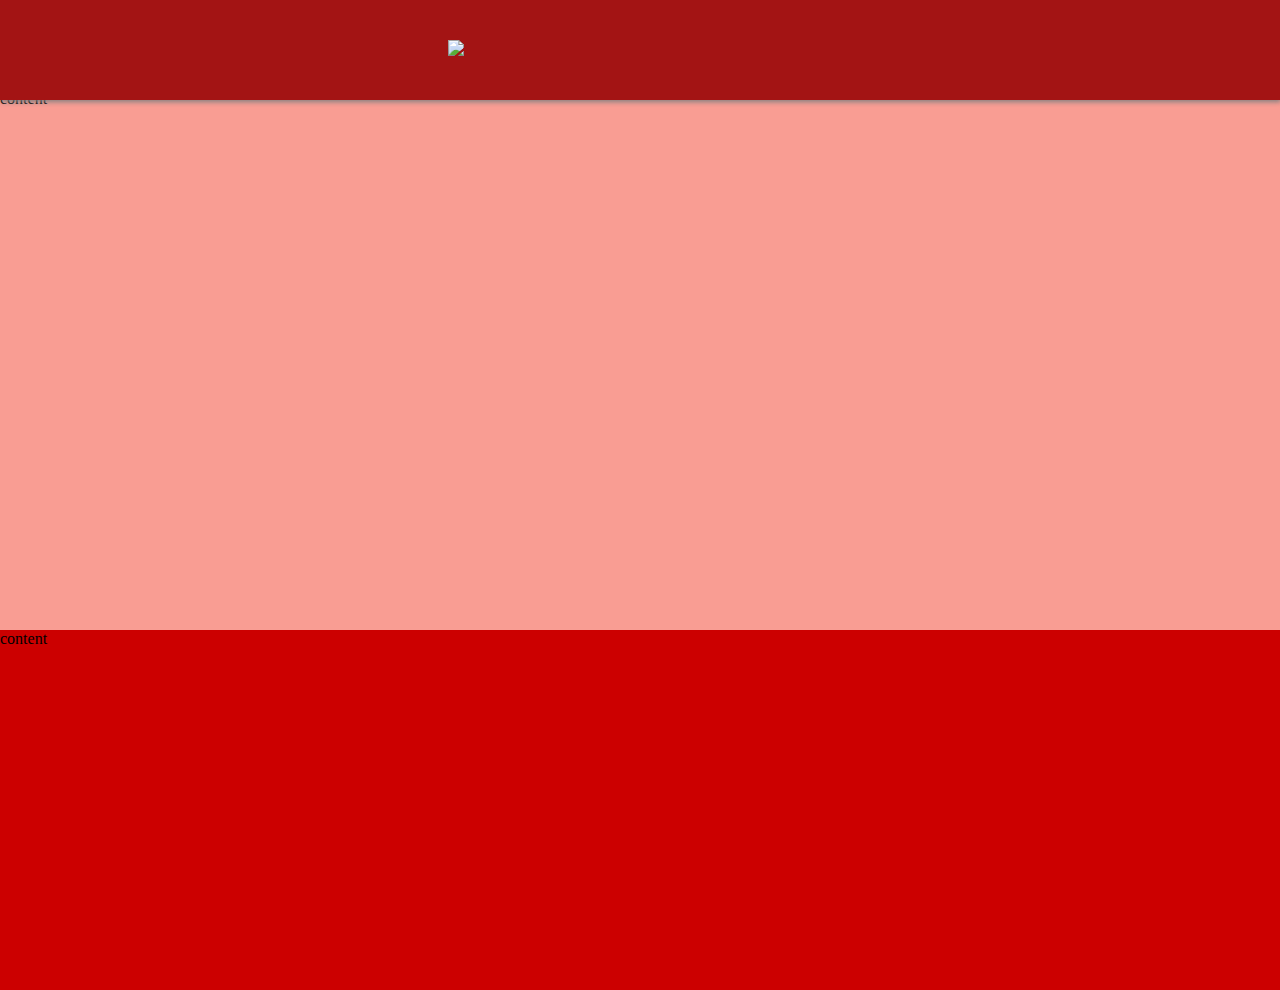
==== index.html @ 87fe0507 "SETUP SCSS FILE AND CSS FILE" ====
<!DOCTYPE html>
<html>
  <head>
    <meta charset="utf-8">
    <link rel="stylesheet" href="css/main.css">
    <title>Login Page</title>
  </head>
  <body>
    <header id="titleBar" class="shadow">
      <img src="images/new_logo.svg">
    </header>
<div id="mainContainer" class="flexVertical">
<main>
content
</main>
<footer>
  content
</footer>
</div>
  </body>
</html>
---- css/main.css ----
* {
  box-sizing: border-box;
  margin: 0; }

.shadow {
  -webkit-box-shadow: 1px 2px 5px gray;
  -moz-box-shadow: 1px 2px 5px gray;
  -ms-box-shadow: 1px 2px 5px gray;
  box-shadow: 1px 2px 5px gray; }

header {
  background: #A31414;
  width: 100%;
  height: 10%;
  min-height: 100px;
  position: fixed;
  display: block;
  z-index: 10; }
  header img {
    width: 30%;
    margin: 40px auto;
    display: block; }

.flexVertical, #mainContainer {
  display: flex;
  flex-direction: column;
  justify-content: space-between; }

#mainContainer {
  background: #F99D93;
  height: 100vh;
  width: 100vw;
  position: absolute;
  top: 10%; }

main {
  width: 100%;
  height: 60%; }

footer {
  background: #CC0000;
  width: 100%;
  height: 40%; }

/*# sourceMappingURL=main.css.map */
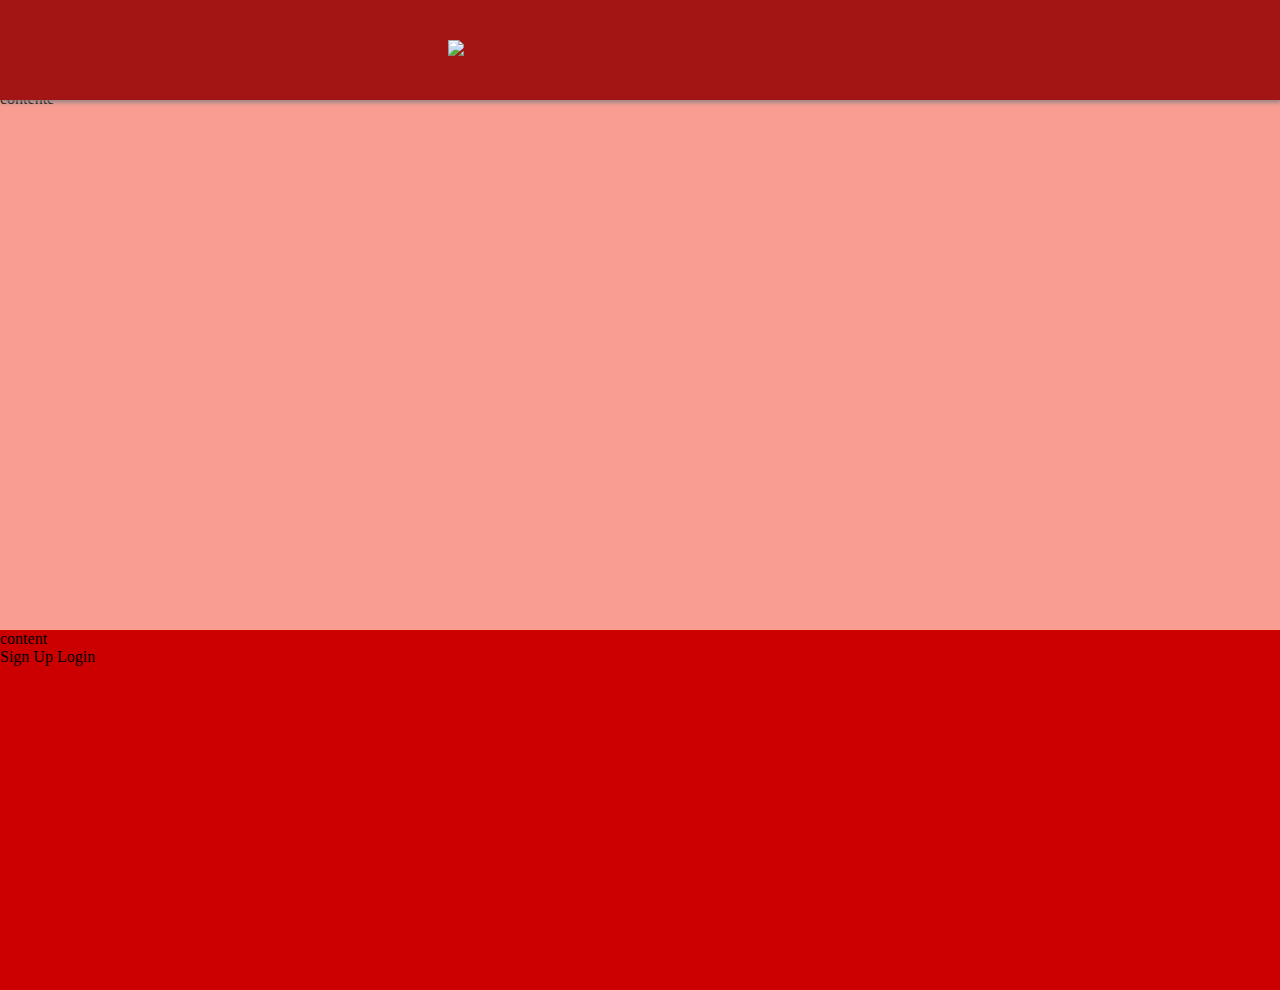
==== commit 603607f8: "ADD FLEXBOX, HOVER EFFECT FOR LOGIN/SIGNUP" ====
--- a/index.html
+++ b/index.html
@@ -10,11 +10,16 @@
       <img src="images/new_logo.svg">
     </header>
 <div id="mainContainer" class="flexVertical">
+<div id="hideBar"></div>
 <main>
-content
+contente
 </main>
 <footer>
   content
+  <div id="login">
+    <span>Sign Up</span>
+    <span>Login</span>
+  </div>
 </footer>
 </div>
   </body>
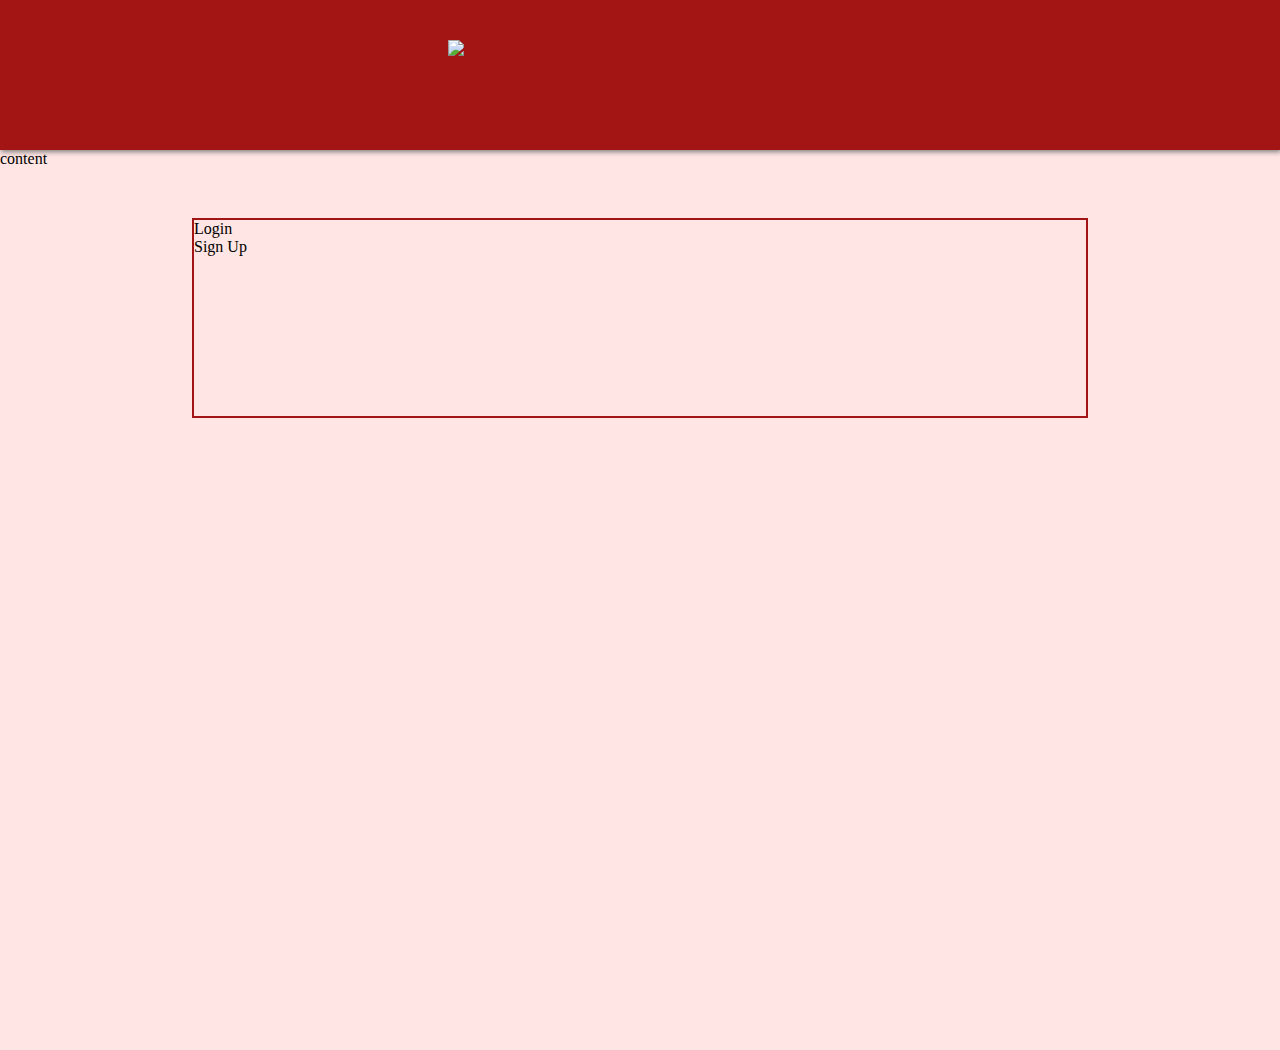
==== commit 21f8d9f8: "NEW LOGIN BRANCH, SETUP PAGE" ====
--- a/index.html
+++ b/index.html
@@ -9,18 +9,13 @@
     <header id="titleBar" class="shadow">
       <img src="images/new_logo.svg">
     </header>
-<div id="mainContainer" class="flexVertical">
-<div id="hideBar"></div>
 <main>
-contente
+
+content
+<div id="loginButtonContainer">
+<div id="loginButt" class="butt">Login</div>
+<div id="signupButt" class="butt">Sign Up</div>
+</div>
 </main>
-<footer>
-  content
-  <div id="login">
-    <span>Sign Up</span>
-    <span>Login</span>
-  </div>
-</footer>
-</div>
   </body>
 </html>
--- a/css/main.css
+++ b/css/main.css
@@ -1,3 +1,9 @@
+/* colours */
+/* mixin for shadow */
+.trans {
+  transition: all .6s ease-in; }
+
+/* reset */
 * {
   box-sizing: border-box;
   margin: 0; }
@@ -11,35 +17,29 @@
 header {
   background: #A31414;
   width: 100%;
-  height: 10%;
-  min-height: 100px;
+  height: 150px;
   position: fixed;
   display: block;
   z-index: 10; }
   header img {
     width: 30%;
+    max-width: 500px;
+    min-width: 200px;
     margin: 40px auto;
     display: block; }
 
-.flexVertical, #mainContainer {
-  display: flex;
-  flex-direction: column;
-  justify-content: space-between; }
+main {
+  position: absolute;
+  top: 150px;
+  display: block;
+  background: #FFE5E3;
+  width: 100%;
+  height: 100%; }
 
-#mainContainer {
-  background: #F99D93;
-  height: 100vh;
-  width: 100vw;
-  position: absolute;
-  top: 10%; }
-
-main {
-  width: 100%;
-  height: 60%; }
-
-footer {
-  background: #CC0000;
-  width: 100%;
-  height: 40%; }
+#loginButtonContainer {
+  height: 200px;
+  border: 2px solid #A31414;
+  width: 70%;
+  margin: 50px auto; }
 
 /*# sourceMappingURL=main.css.map */
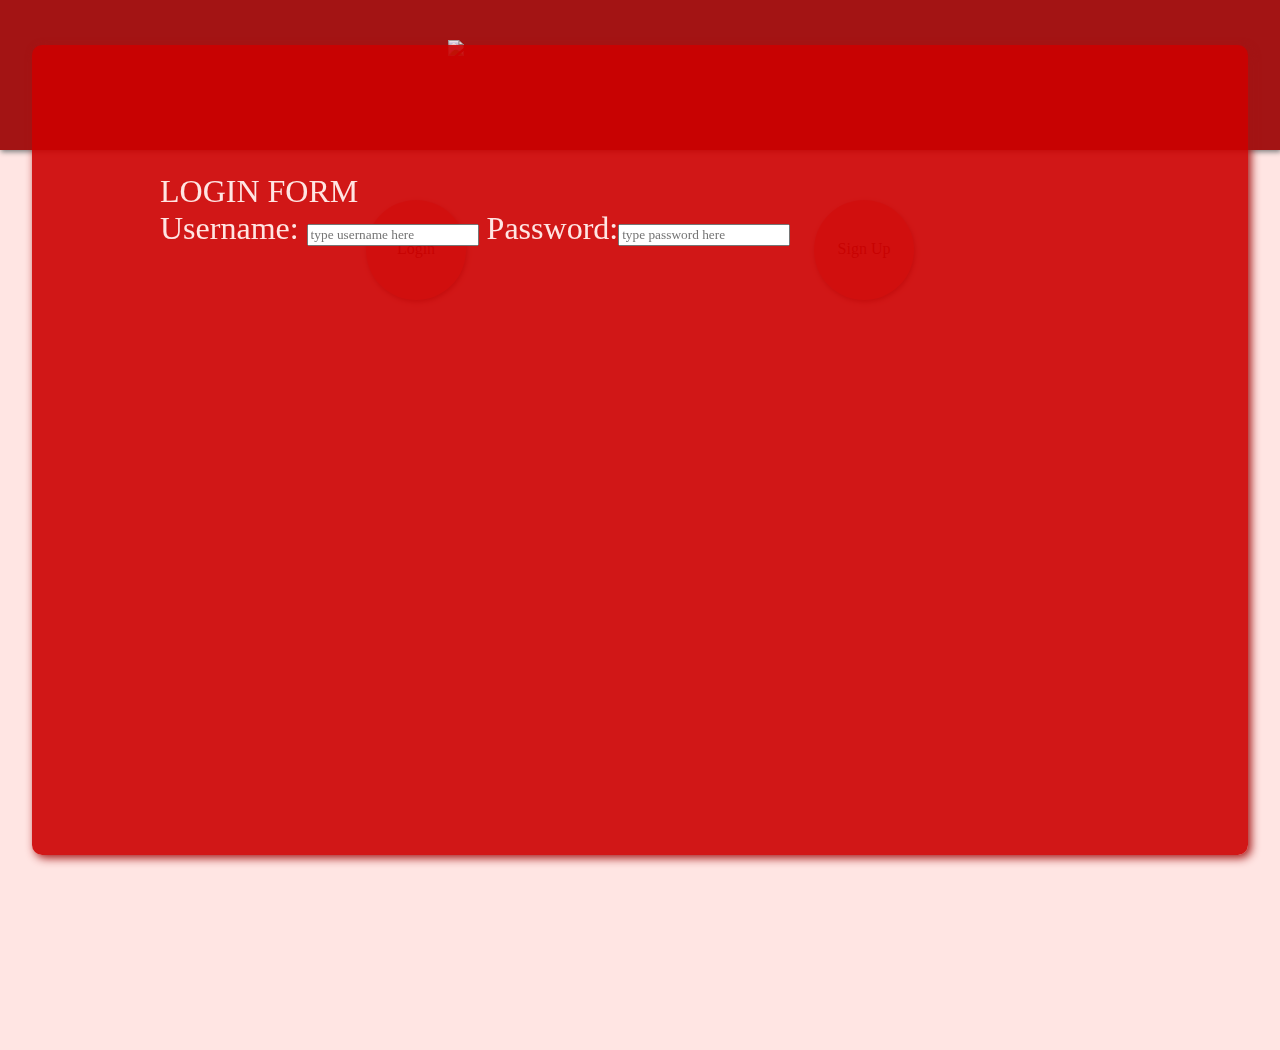
==== commit 9a75dbba: "ADD FORM ELEMENTS, MOSTLY AESTHETIC, NOT FUNCTIONING" ====
--- a/index.html
+++ b/index.html
@@ -3,6 +3,7 @@
   <head>
     <meta charset="utf-8">
     <link rel="stylesheet" href="css/main.css">
+    <link href="https://fonts.googleapis.com/css?family=Baloo+Chettan&amp;subset=latin-ext" rel="stylesheet">
     <title>Login Page</title>
   </head>
   <body>
@@ -10,11 +11,25 @@
       <img src="images/new_logo.svg">
     </header>
 <main>
+<div id="loginButtonContainer">
+<div id="loginButt" class="butt shadow">Login</div>
+<div id="signupButt" class="butt shadow">Sign Up</div>
+<div id="loginForm" class="form">
+  LOGIN FORM
+  <form action="login.php" name="login">
+  <label>  Username:
+    <input id="username" name="username" type="text" maxlength="10" placeholder="type username here"> </label>
+  <label> Password:<input id="password" name="password" type="password" placeholder="type password here"> </label>
+  </form>
 
-content
-<div id="loginButtonContainer">
-<div id="loginButt" class="butt">Login</div>
-<div id="signupButt" class="butt">Sign Up</div>
+</div>
+<!-- <div id="signupForm" class="form">
+  <form action="signup.php" name="signup">
+    <label>  Username:
+      <input id="username" name="username" type="text" maxlength="10" placeholder="type username here"> </label>
+    <label> Password:<input id="password" name="password" type="password" placeholder="type password here"> </label>
+  </form>
+</div> -->
 </div>
 </main>
   </body>
--- a/css/main.css
+++ b/css/main.css
@@ -1,12 +1,18 @@
 /* colours */
 /* mixin for shadow */
-.trans {
-  transition: all .6s ease-in; }
+.flexHorizontal, #loginButtonContainer {
+  display: flex;
+  flex-direction: row;
+  justify-content: space-around; }
+
+.trans, .butt {
+  transition: all .2s ease-in; }
 
 /* reset */
 * {
   box-sizing: border-box;
-  margin: 0; }
+  margin: 0;
+  font-family: 'Baloo Chettan',serif; }
 
 .shadow {
   -webkit-box-shadow: 1px 2px 5px gray;
@@ -38,8 +44,38 @@
 
 #loginButtonContainer {
   height: 200px;
-  border: 2px solid #A31414;
   width: 70%;
   margin: 50px auto; }
 
+.butt {
+  font-family: 'Baloo Cheetan',serif;
+  cursor: pointer;
+  width: 100px;
+  height: 100px;
+  border-radius: 75px;
+  background: #F99D93;
+  color: #A31414;
+  text-align: center;
+  padding-top: 40px; }
+  .butt:hover {
+    background: #CC0000;
+    color: #FFE5E3; }
+
+.form {
+  position: fixed;
+  font-family: 'Baloo Cheetan',serif;
+  font-size: 2rem;
+  z-index: 200;
+  width: 95%;
+  padding: 10%;
+  color: #FFE5E3;
+  background: rgba(204, 0, 0, 0.9);
+  border-radius: 10px;
+  height: 90%;
+  top: 5%;
+  -webkit-box-shadow: 3px 3px 10px #A31414;
+  -moz-box-shadow: 3px 3px 10px #A31414;
+  -ms-box-shadow: 3px 3px 10px #A31414;
+  box-shadow: 3px 3px 10px #A31414; }
+
 /*# sourceMappingURL=main.css.map */
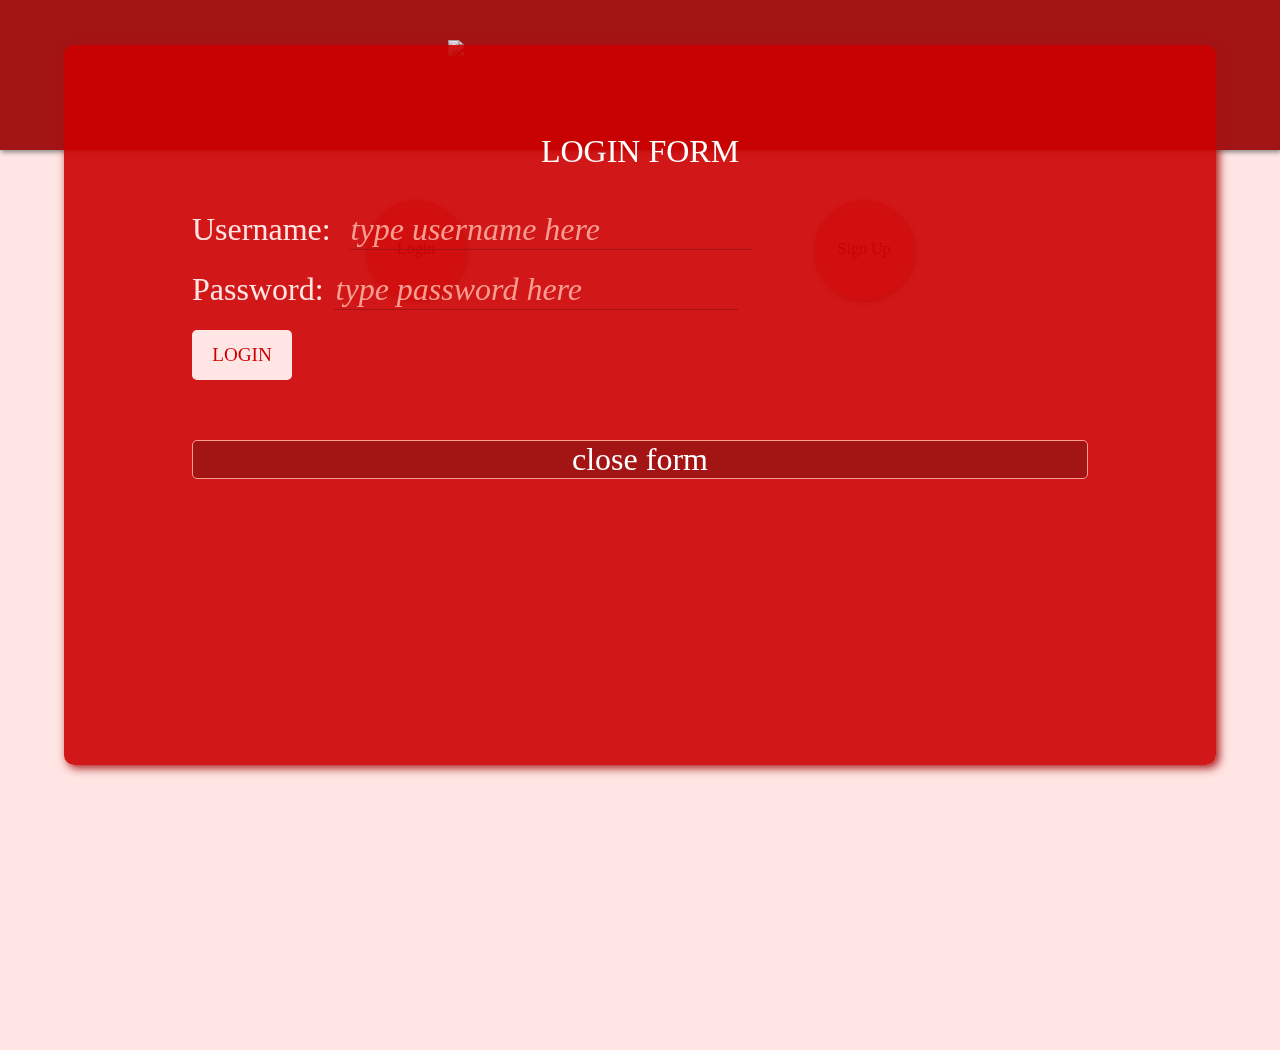
==== commit 86ad46df: "FURTHER IMPROVE LOGIN FORMS" ====
--- a/index.html
+++ b/index.html
@@ -3,7 +3,7 @@
   <head>
     <meta charset="utf-8">
     <link rel="stylesheet" href="css/main.css">
-    <link href="https://fonts.googleapis.com/css?family=Baloo+Chettan&amp;subset=latin-ext" rel="stylesheet">
+    <!-- <link href="https://fonts.googleapis.com/css?family=Baloo+Chettan&amp;subset=latin-ext" rel="stylesheet"> -->
     <title>Login Page</title>
   </head>
   <body>
@@ -15,11 +15,14 @@
 <div id="loginButt" class="butt shadow">Login</div>
 <div id="signupButt" class="butt shadow">Sign Up</div>
 <div id="loginForm" class="form">
-  LOGIN FORM
-  <form action="login.php" name="login">
+
+  <span class="signinTitles">LOGIN FORM</span>
+  <form action="login.php" method="post" name="login">
   <label>  Username:
-    <input id="username" name="username" type="text" maxlength="10" placeholder="type username here"> </label>
-  <label> Password:<input id="password" name="password" type="password" placeholder="type password here"> </label>
+    <input id="username" required name="username" type="text" maxlength="10" placeholder="type username here"> </label>
+  <label> Password:<input required id="password" name="password" type="password" placeholder="type password here"> </label><br>
+  <input type="submit" value="LOGIN">
+  <span class="closeForm">close form</span>
   </form>
 
 </div>
@@ -32,5 +35,6 @@
 </div> -->
 </div>
 </main>
+<script src="main.js"></scipt>
   </body>
 </html>
--- a/css/main.css
+++ b/css/main.css
@@ -1,18 +1,31 @@
+@import url("https://fonts.googleapis.com/css?family=Baloo+Chettan");
 /* colours */
+/* fonts */
 /* mixin for shadow */
+/*animations */
+@keyframes fadein {
+  0% {
+    display: none;
+    opacity: 0;
+    transform: translateY(20px); }
+  1% {
+    display: block; }
+  100% {
+    opacity: 1;
+    transform: translateY(0px); } }
 .flexHorizontal, #loginButtonContainer {
   display: flex;
   flex-direction: row;
   justify-content: space-around; }
 
-.trans, .butt {
+.trans, .butt, input[type=submit]:hover {
   transition: all .2s ease-in; }
 
 /* reset */
 * {
   box-sizing: border-box;
   margin: 0;
-  font-family: 'Baloo Chettan',serif; }
+  font-family: "Baloo Chettan", cursive; }
 
 .shadow {
   -webkit-box-shadow: 1px 2px 5px gray;
@@ -47,8 +60,24 @@
   width: 70%;
   margin: 50px auto; }
 
+.signinTitles, .closeForm {
+  text-align: center;
+  color: white;
+  width: 100%;
+  position: relative;
+  top: -40px;
+  display: block; }
+
+.closeForm {
+  cursor: pointer;
+  border-radius: 5px;
+  background: #A31414;
+  border: 1px solid #F99D93;
+  width: 100%;
+  margin-top: 80px;
+  bottom: 20px; }
+
 .butt {
-  font-family: 'Baloo Cheetan',serif;
   cursor: pointer;
   width: 100px;
   height: 100px;
@@ -63,19 +92,58 @@
 
 .form {
   position: fixed;
-  font-family: 'Baloo Cheetan',serif;
+  animation: fadein .5s ease-in;
   font-size: 2rem;
   z-index: 200;
-  width: 95%;
+  left: 5%;
+  width: 90%;
   padding: 10%;
   color: #FFE5E3;
   background: rgba(204, 0, 0, 0.9);
   border-radius: 10px;
-  height: 90%;
+  height: 80%;
   top: 5%;
   -webkit-box-shadow: 3px 3px 10px #A31414;
   -moz-box-shadow: 3px 3px 10px #A31414;
   -ms-box-shadow: 3px 3px 10px #A31414;
   box-shadow: 3px 3px 10px #A31414; }
 
+label {
+  display: inline-block; }
+
+input {
+  margin-bottom: 20px; }
+
+input[type=text], input[type=password], input[type=file] {
+  margin-left: 10px;
+  margin-right: 20px;
+  border: none;
+  border-bottom: 1px solid #A31414;
+  color: white;
+  font-size: 2rem;
+  background: rgba(204, 0, 0, 0); }
+  input[type=text]:focus, input[type=password]:focus, input[type=file]:focus {
+    outline: none;
+    border-bottom: 2px solid #FFE5E3; }
+  input[type=text]::placeholder, input[type=password]::placeholder, input[type=file]::placeholder {
+    font-style: italic;
+    color: #F99D93; }
+
+input[type=submit] {
+  width: 100px;
+  cursor: pointer;
+  height: 50px;
+  border-radius: 5px;
+  background: #FFE5E3;
+  color: #CC0000;
+  font-size: 1.2rem;
+  text-align: center;
+  border: 0px solid #FFE5E3; }
+  input[type=submit]:hover {
+    -webkit-box-shadow: 0px 0px 10px white;
+    -moz-box-shadow: 0px 0px 10px white;
+    -ms-box-shadow: 0px 0px 10px white;
+    box-shadow: 0px 0px 10px white;
+    background: white; }
+
 /*# sourceMappingURL=main.css.map */
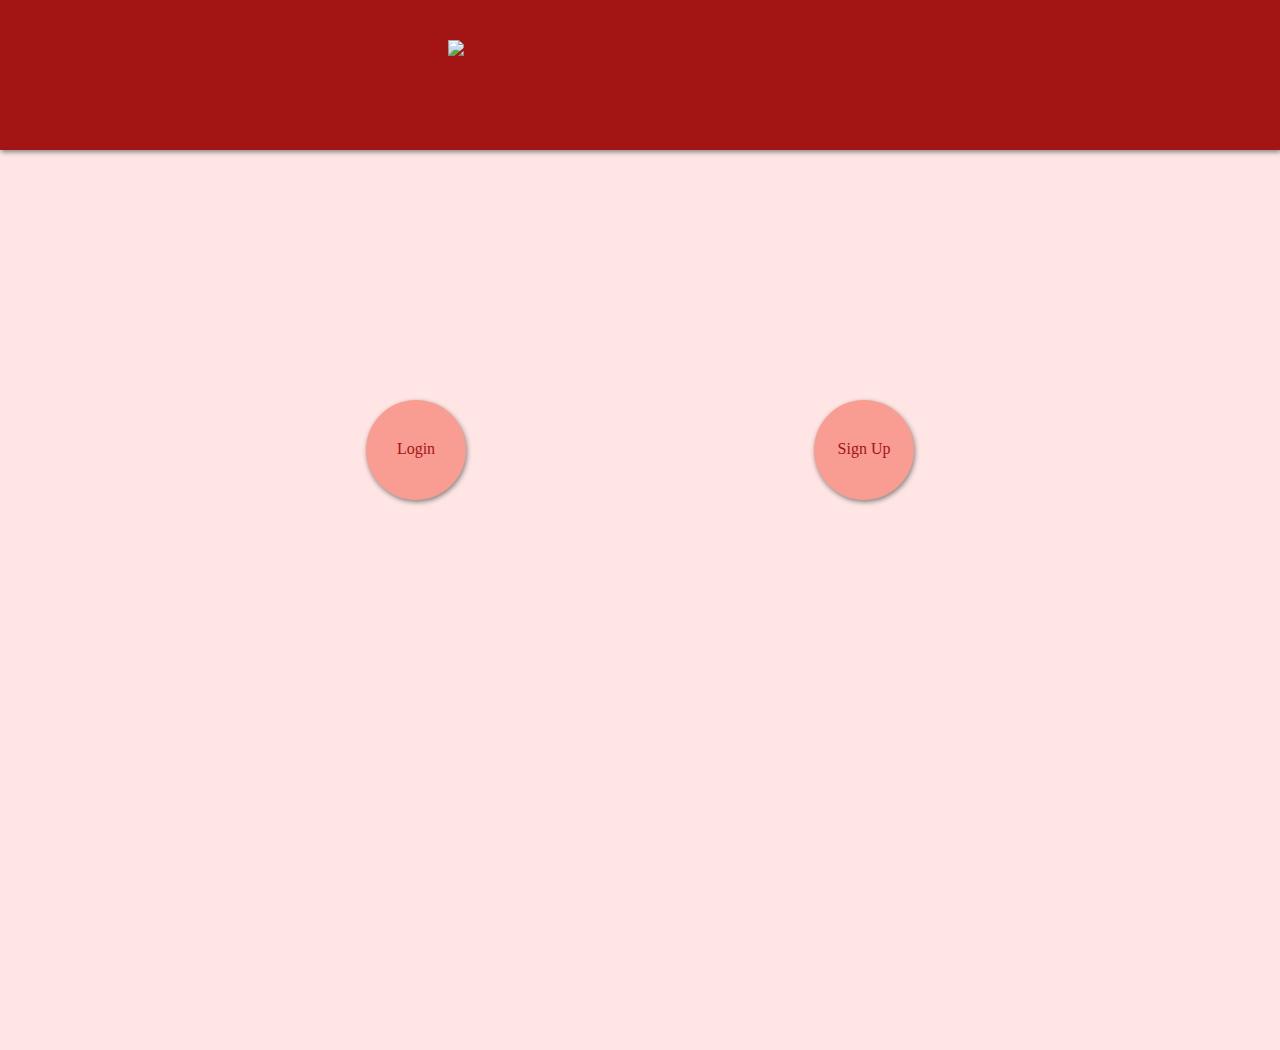
==== commit 7157908a: "COMPLETE FORM LOOK, NOT SENDING OR VALIDATING YET" ====
--- a/index.html
+++ b/index.html
@@ -14,7 +14,7 @@
 <div id="loginButtonContainer">
 <div id="loginButt" class="butt shadow">Login</div>
 <div id="signupButt" class="butt shadow">Sign Up</div>
-<div id="loginForm" class="form">
+<div id="loginForm" class="noForm">
 
   <span class="signinTitles">LOGIN FORM</span>
   <form action="login.php" method="post" name="login">
@@ -22,19 +22,28 @@
     <input id="username" required name="username" type="text" maxlength="10" placeholder="type username here"> </label>
   <label> Password:<input required id="password" name="password" type="password" placeholder="type password here"> </label><br>
   <input type="submit" value="LOGIN">
-  <span class="closeForm">close form</span>
+  <span id="closeLogin" class="closeForm">close form</span>
   </form>
 
 </div>
-<!-- <div id="signupForm" class="form">
-  <form action="signup.php" name="signup">
-    <label>  Username:
-      <input id="username" name="username" type="text" maxlength="10" placeholder="type username here"> </label>
-    <label> Password:<input id="password" name="password" type="password" placeholder="type password here"> </label>
+<div id="signupForm" class="noForm" style="font-size:1.5rem">
+
+  <span class="signinTitles" style="font-size:2rem">SIGN UP</span>
+  <form action="signup.php" method="post" name="signup">
+  <label>  Username:
+    <input id="username" style="font-size:1.5rem" required name="username" type="text" maxlength="10" placeholder="choose name"> </label><br>
+  <label>  Email:
+    <input id="email" style="font-size:1.5rem" required name="email" type="email" placeholder="your email"> </label><br>
+  <label> Password:<input style="font-size:1.5rem" required id="password" name="password" type="password" placeholder="choose password"> </label><br>
+  <label> Re-enter Password:<input style="font-size:1.5rem" required id="reenter" name="reenter" type="password" placeholder="re-enter password"> </label><br>
+  <label> Choose Pic(optional):<input style="font-size:1.25rem" id="pic" name="pic" type="file" placeholder="choose a pic"> </label><br>
+  <input type="submit" value="SIGN UP">
+  <span id="closeSignup" class="closeForm">close form</span>
   </form>
-</div> -->
+
+</div>
 </div>
 </main>
-<script src="main.js"></scipt>
+<script src="scripts/main.js"></script>
   </body>
 </html>
--- a/css/main.css
+++ b/css/main.css
@@ -58,7 +58,7 @@
 #loginButtonContainer {
   height: 200px;
   width: 70%;
-  margin: 50px auto; }
+  margin: 250px auto; }
 
 .signinTitles, .closeForm {
   text-align: center;
@@ -101,12 +101,15 @@
   color: #FFE5E3;
   background: rgba(204, 0, 0, 0.9);
   border-radius: 10px;
-  height: 80%;
+  height: auto;
   top: 5%;
   -webkit-box-shadow: 3px 3px 10px #A31414;
   -moz-box-shadow: 3px 3px 10px #A31414;
   -ms-box-shadow: 3px 3px 10px #A31414;
   box-shadow: 3px 3px 10px #A31414; }
+
+.noForm {
+  display: none; }
 
 label {
   display: inline-block; }
@@ -114,20 +117,22 @@
 input {
   margin-bottom: 20px; }
 
-input[type=text], input[type=password], input[type=file] {
+input[type=text], input[type=password], input[type=file], input[type=email] {
   margin-left: 10px;
   margin-right: 20px;
   border: none;
   border-bottom: 1px solid #A31414;
   color: white;
   font-size: 2rem;
-  background: rgba(204, 0, 0, 0); }
-  input[type=text]:focus, input[type=password]:focus, input[type=file]:focus {
+  background: rgba(204, 0, 0, 0);
+  text-shadow: 1px 1px 15px white; }
+  input[type=text]:focus, input[type=password]:focus, input[type=file]:focus, input[type=email]:focus {
     outline: none;
     border-bottom: 2px solid #FFE5E3; }
-  input[type=text]::placeholder, input[type=password]::placeholder, input[type=file]::placeholder {
+  input[type=text]::placeholder, input[type=password]::placeholder, input[type=file]::placeholder, input[type=email]::placeholder {
     font-style: italic;
-    color: #F99D93; }
+    color: #F99D93;
+    text-shadow: 0px 0px 0px rgba(255, 255, 255, 0); }
 
 input[type=submit] {
   width: 100px;
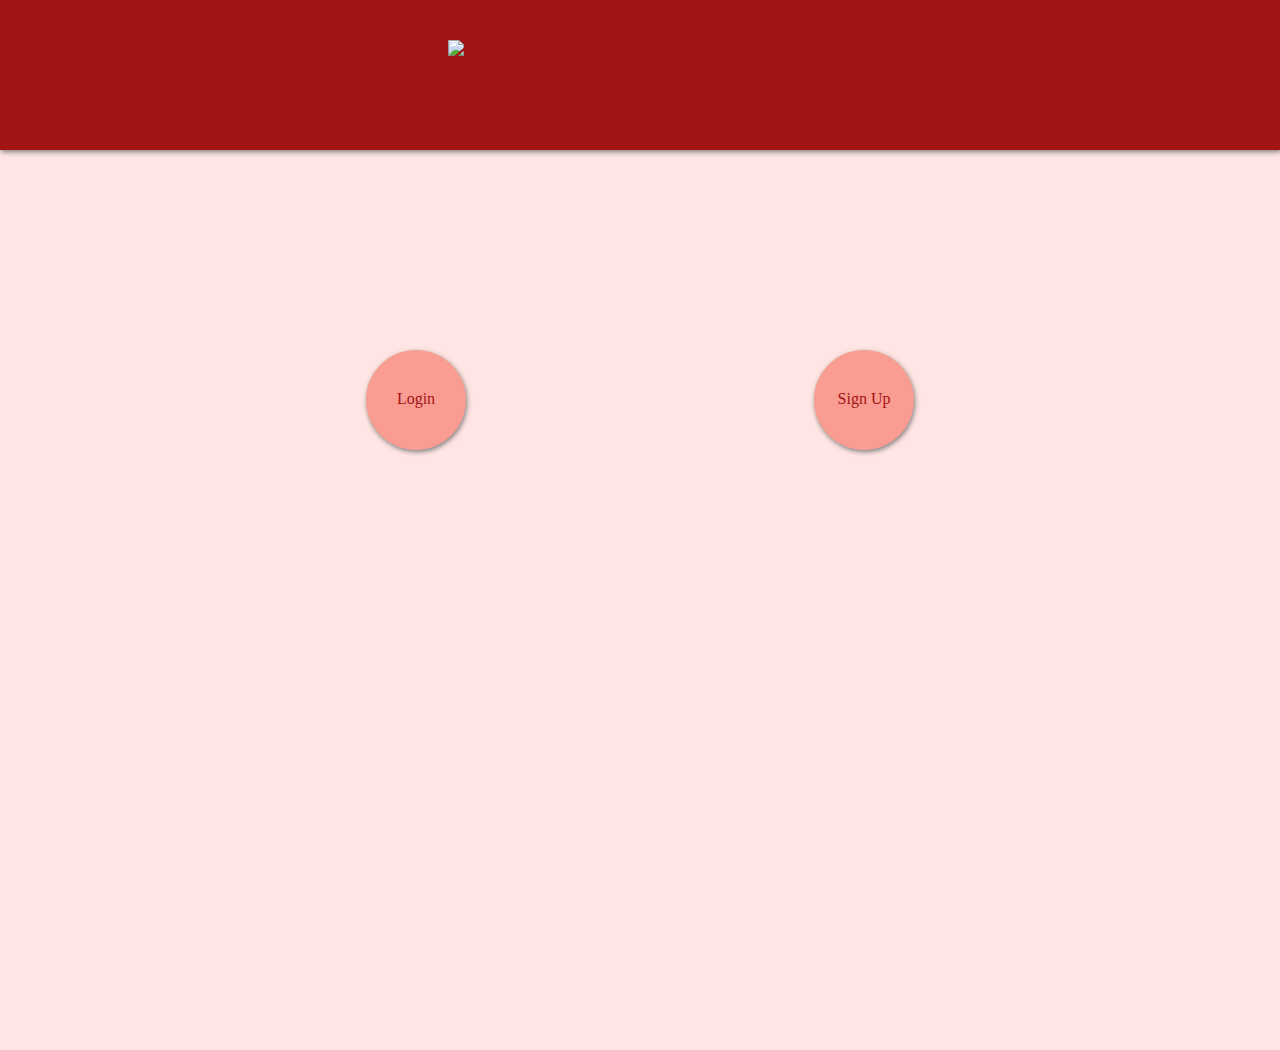
==== commit a8a15bbb: "REFINED FORM, CLEARS FIELDS WHEN CLOSED" ====
--- a/index.html
+++ b/index.html
@@ -3,7 +3,6 @@
   <head>
     <meta charset="utf-8">
     <link rel="stylesheet" href="css/main.css">
-    <!-- <link href="https://fonts.googleapis.com/css?family=Baloo+Chettan&amp;subset=latin-ext" rel="stylesheet"> -->
     <title>Login Page</title>
   </head>
   <body>
@@ -14,29 +13,37 @@
 <div id="loginButtonContainer">
 <div id="loginButt" class="butt shadow">Login</div>
 <div id="signupButt" class="butt shadow">Sign Up</div>
-<div id="loginForm" class="noForm">
 
+<!-- login form, hidden by default, revealed when button clicked  -->
+<div id="loginFormContainer" class="noForm">
   <span class="signinTitles">LOGIN FORM</span>
-  <form action="login.php" method="post" name="login">
+  <form id="loginForm" action="login.php" method="post" name="login">
   <label>  Username:
     <input id="username" required name="username" type="text" maxlength="10" placeholder="type username here"> </label>
   <label> Password:<input required id="password" name="password" type="password" placeholder="type password here"> </label><br>
   <input type="submit" value="LOGIN">
   <span id="closeLogin" class="closeForm">close form</span>
   </form>
+</div>
 
-</div>
-<div id="signupForm" class="noForm" style="font-size:1.5rem">
-
+<!-- Sign Up form, hidden by default, revealed when button clicked  -->
+<div id="signupFormContainer" class="noForm" style="font-size:1.5rem">
   <span class="signinTitles" style="font-size:2rem">SIGN UP</span>
-  <form action="signup.php" method="post" name="signup">
+  <form id="signupForm" action="signup.php" method="post" name="signup">
   <label>  Username:
-    <input id="username" style="font-size:1.5rem" required name="username" type="text" maxlength="10" placeholder="choose name"> </label><br>
+    <input id="username" style="font-size:1.5rem" required name="username" type="text" maxlength="10" placeholder="choose name">
+   </label><br>
   <label>  Email:
     <input id="email" style="font-size:1.5rem" required name="email" type="email" placeholder="your email"> </label><br>
-  <label> Password:<input style="font-size:1.5rem" required id="password" name="password" type="password" placeholder="choose password"> </label><br>
-  <label> Re-enter Password:<input style="font-size:1.5rem" required id="reenter" name="reenter" type="password" placeholder="re-enter password"> </label><br>
-  <label> Choose Pic(optional):<input style="font-size:1.25rem" id="pic" name="pic" type="file" placeholder="choose a pic"> </label><br>
+  <label> Password:
+    <input style="font-size:1.5rem" required id="password" name="password" type="password" placeholder="choose password">
+  </label><br>
+  <label> Re-enter Password:
+    <input style="font-size:1.5rem" required id="reenter" name="reenter" type="password" placeholder="re-enter password">
+  </label><br>
+  <label> Choose Pic(optional):
+    <input style="font-size:1.25rem" id="pic" accept="image/*" name="pic" type="file" placeholder="choose a pic">
+  </label><br>
   <input type="submit" value="SIGN UP">
   <span id="closeSignup" class="closeForm">close form</span>
   </form>
--- a/css/main.css
+++ b/css/main.css
@@ -13,6 +13,16 @@
   100% {
     opacity: 1;
     transform: translateY(0px); } }
+@keyframes fadeout {
+  0% {
+    opacity: 1;
+    transform: translateY(0px); }
+  99% {
+    display: block; }
+  100% {
+    display: none;
+    opacity: 0;
+    transform: translateY(20px); } }
 .flexHorizontal, #loginButtonContainer {
   display: flex;
   flex-direction: row;
@@ -56,9 +66,11 @@
   height: 100%; }
 
 #loginButtonContainer {
+  position: relative;
+  top: 200px;
   height: 200px;
   width: 70%;
-  margin: 250px auto; }
+  margin: 0px auto; }
 
 .signinTitles, .closeForm {
   text-align: center;
